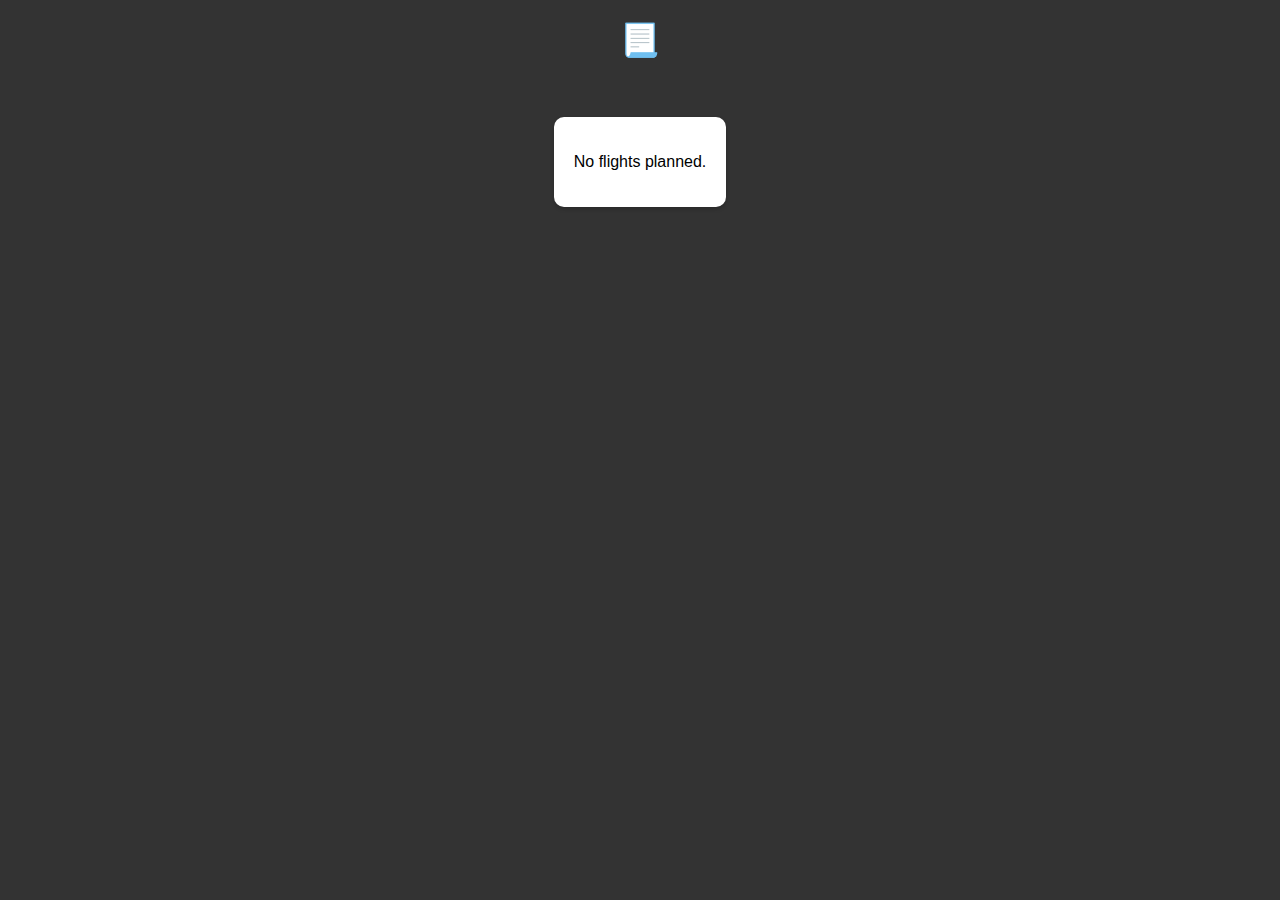
==== flights/index.html @ 560f9b46 "Create index.html" ====
<!DOCTYPE html>
<html>
<head>
    <title>No Flights Planned</title>
    <style>
        body {
            background-color: #333; /* Dark gray background */
            text-align: center;
font-family: Arial, sans-serif;

        }

        .paper-icon {
            display: inline-block;
            padding: 20px;
            background-color: white;
            border-radius: 10px;
            box-shadow: 0px 2px 4px rgba(0, 0, 0, 0.2); /* Subtle shadow */
        }
    </style>
</head>
<body>
<h1>📃</h1>
<br>
<br>
    <div class="paper-icon">
        <p>No flights planned.</p>
    </div>
</body>
</html>
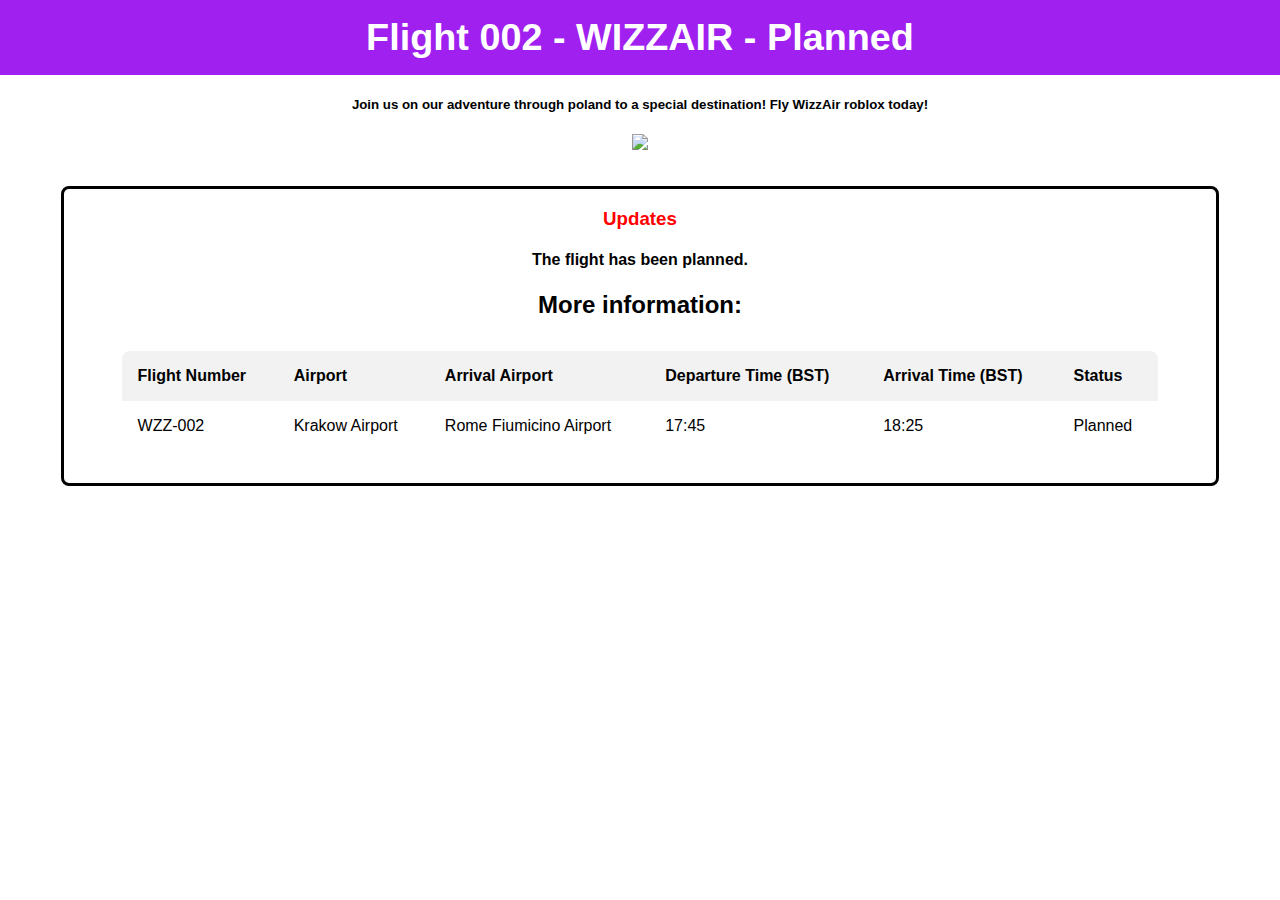
==== commit fd794c93: "Update index.html" ====
--- a/flights/index.html
+++ b/flights/index.html
@@ -1,30 +1,112 @@
-<!DOCTYPE html>
+<!DOCTYPE HTML>
 <html>
-<head>
-    <title>No Flights Planned</title>
-    <style>
-        body {
-            background-color: #333; /* Dark gray background */
+  <style>
+body {
+            font-family: Arial, sans-serif;
+            margin: 0;
+            padding: 0;
+        
             text-align: center;
-font-family: Arial, sans-serif;
+        }
+      
+      h3 {
+color: #FF0000;
+      }
+        header {
+            background-color: #A020F0;
+            color: white;
+            text-align: center;
+            padding: 1rem 0;
+           font-weight: bold;
+          font-size: 1cm;
+        }
+    .container {
+            width: 90%;
+            margin: 2rem auto;
+            background-color: white;
+            
+            border-radius: 8px;
+            overflow: hidden;
+        }
+    .updates {
+            width: 90%;
+            margin: 2rem auto;
+            background-color: white;
+            border: solid; black;
+            border-radius: 8px;
+            overflow: hidden;
+        }
+    table {
+            width: 100%;
+            border-collapse: collapse;
+        }
+        th, td {
+            padding: 1rem;
+            text-align: left;
+}
+th {
+            background-color: #f2f2f2;
+        }
+        tr:hover {
+            background-color: #f1f1f1;
+        }
+    
 
-        }
+</style>
+  <head>
+    <!-- Open Graph meta tags -->
+    <meta property="og:title" content="WizzAir Roblox 2024" />
+    <meta property="og:description" content="Fly with WizzAir Roblox today." />
+    <meta property="og:image" content="URL_to_your_image.jpeg" />
+    <meta property="og:url" content="https://wizzairroblox.glitch.me" />
+    <meta property="og:type" content="website" />
+    
 
-        .paper-icon {
-            display: inline-block;
-            padding: 20px;
-            background-color: white;
-            border-radius: 10px;
-            box-shadow: 0px 2px 4px rgba(0, 0, 0, 0.2); /* Subtle shadow */
-        }
-    </style>
 </head>
 <body>
-<h1>📃</h1>
-<br>
-<br>
-    <div class="paper-icon">
-        <p>No flights planned.</p>
+  <title>WZZ-002 Flight | WIZZAIR ROBLOX</title>
+  <header>Flight 002 - WIZZAIR - Planned</header>
+  <h5>
+    Join us on our adventure through poland to a special destination! Fly WizzAir roblox today!
+  </h5>
+  <img src="https://cdn.glitch.global/ce790659-a590-4091-8910-96e19fcdfc35/IMG_5692.png?v=1719851211779">
+  <div class="updates" id="one-container">
+
+<h3>
+  Updates
+    </h3>
+    <h4>
+      The flight has been planned.
+    </h4>
+<h2>
+    More information:
+  </h2>
+   <div class="container" id="flights-container">
+        <table>
+            <thead>
+                <tr>
+                    <th>Flight Number</th>
+                    <th>Airport</th>
+                  <th>Arrival Airport</th>
+                    <th>Departure Time (BST)</th>
+                    <th>Arrival Time (BST)</th>
+                    <th>Status</th>
+                  
+                </tr>
+            </thead>
+            <tbody id="flights-list">
+                <tr>
+                    <td>WZZ-002</td>
+                    <td>Krakow Airport</td>
+                  <td>Rome Fiumicino Airport</td>
+                    <td>17:45</td>
+                    <td>18:25</td>
+                    <td>Planned</td>
+                  
+                </tr>
+                <!-- More flight rows as needed -->
+            </tbody>
+        </table>
     </div>
-</body>
+  </body>
 </html>
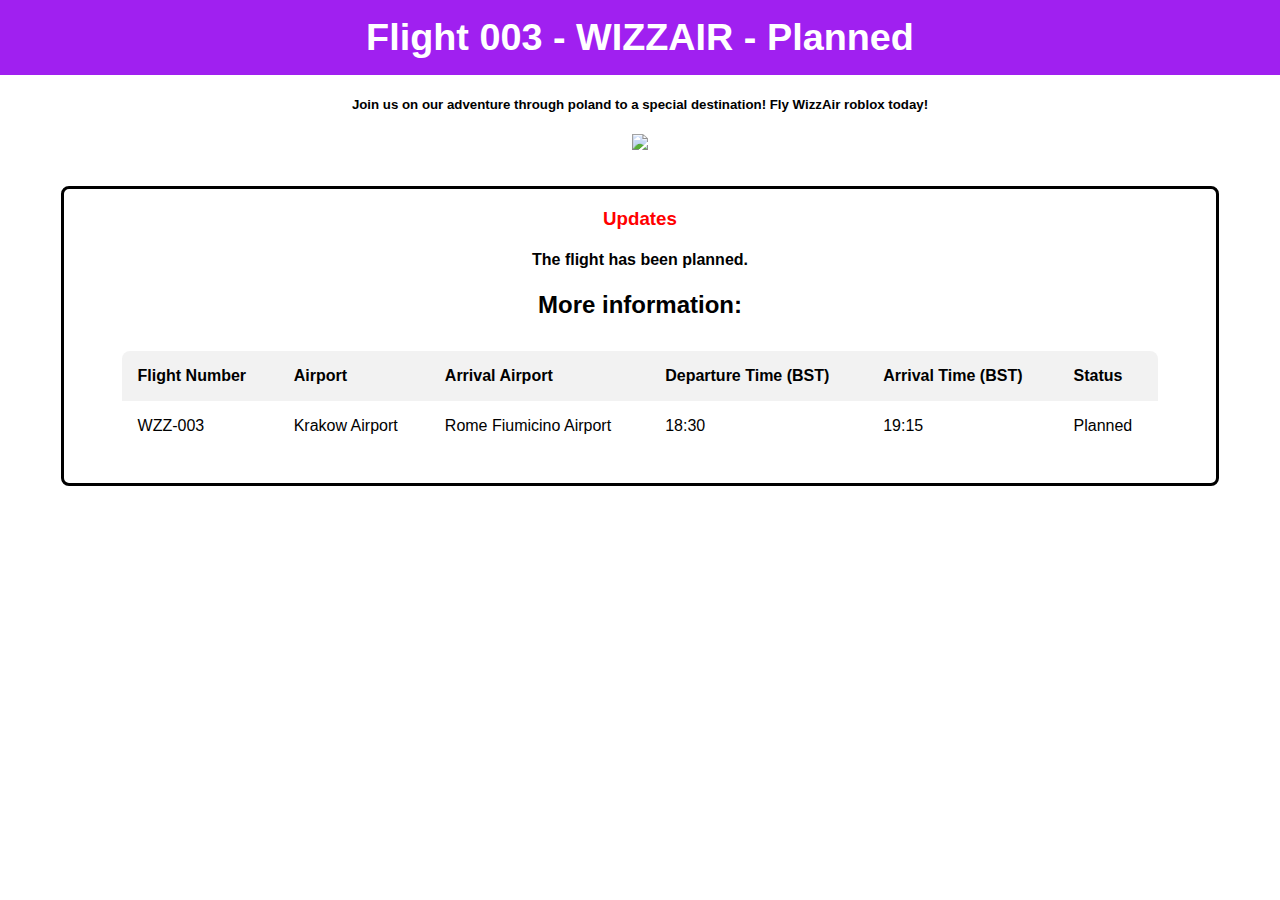
==== commit 73575a83: "Update index.html" ====
--- a/flights/index.html
+++ b/flights/index.html
@@ -64,8 +64,8 @@
 
 </head>
 <body>
-  <title>WZZ-002 Flight | WIZZAIR ROBLOX</title>
-  <header>Flight 002 - WIZZAIR - Planned</header>
+  <title>WZZ-003 Flight | WIZZAIR ROBLOX</title>
+  <header>Flight 003 - WIZZAIR - Planned</header>
   <h5>
     Join us on our adventure through poland to a special destination! Fly WizzAir roblox today!
   </h5>
@@ -96,11 +96,11 @@
             </thead>
             <tbody id="flights-list">
                 <tr>
-                    <td>WZZ-002</td>
+                    <td>WZZ-003</td>
                     <td>Krakow Airport</td>
                   <td>Rome Fiumicino Airport</td>
-                    <td>17:45</td>
-                    <td>18:25</td>
+                    <td>18:30</td>
+                    <td>19:15</td>
                     <td>Planned</td>
                   
                 </tr>
